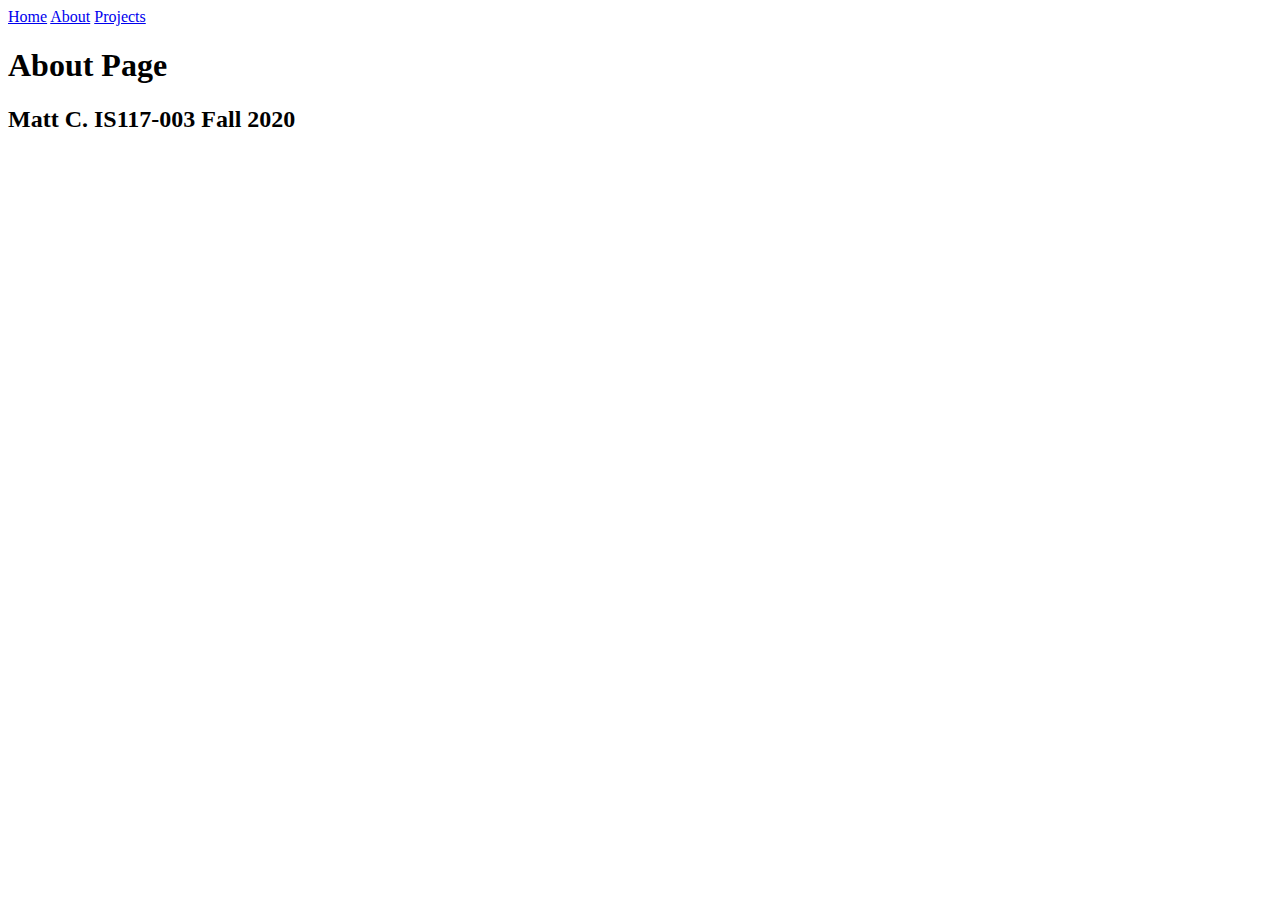
==== about.html @ 69cd09db "Task: Initial commit for HTML and CSS Introduction Homework using the previous homework, tweaked it," ====
<!DOCTYPE html>
<html lang="en">
<head>
    <meta charset="UTF-8">
    <title>About</title>
</head>
<body>
<a href="index.html">Home</a>
<a href="about.html">About</a>
<a href="projects/index.html">Projects</a>
<h1>About Page</h1>
<h2>Matt C. IS117-003 Fall 2020</h2>
</body>
</html>
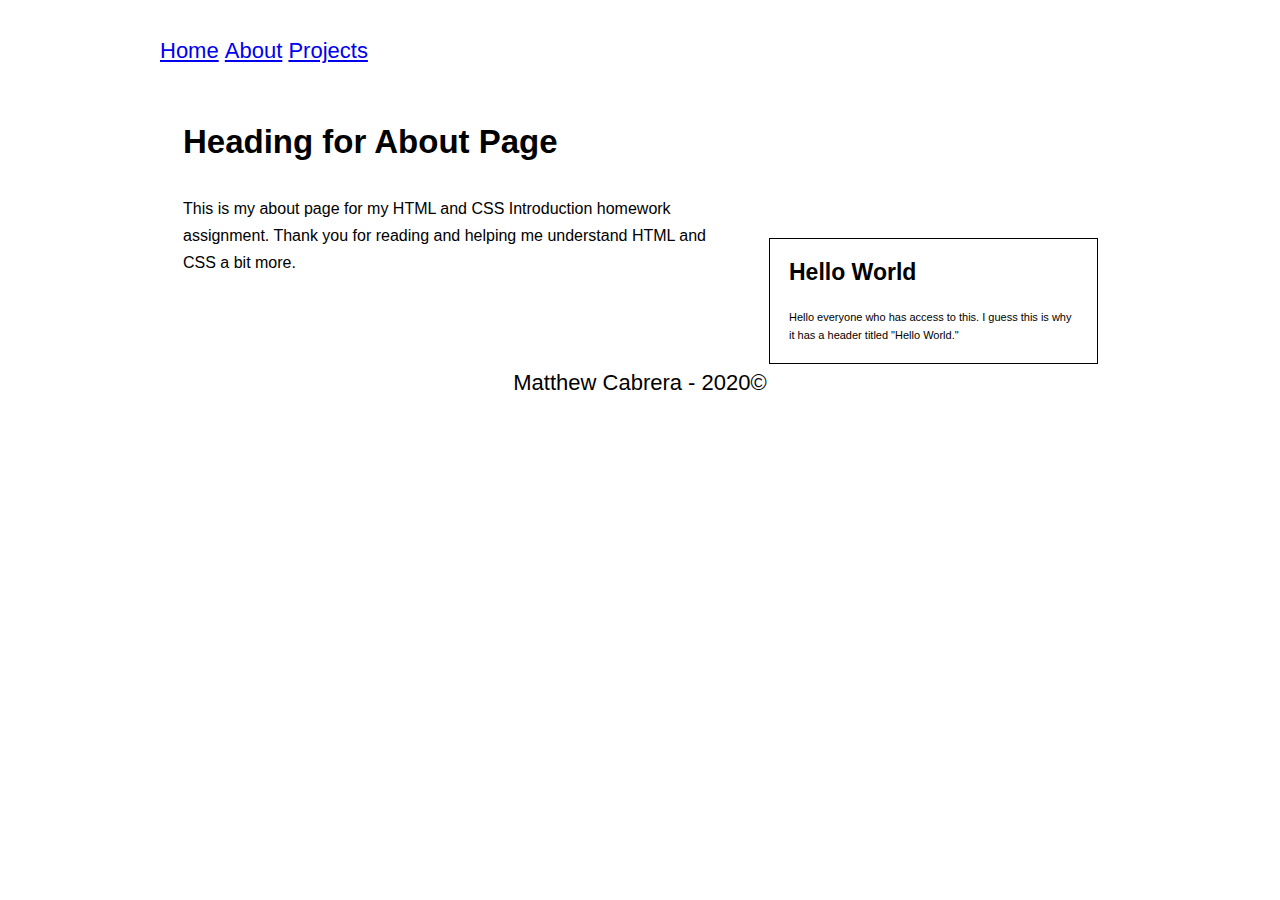
==== commit c27d094e: "Task: Updated html pages" ====
--- a/about.html
+++ b/about.html
@@ -2,13 +2,39 @@
 <html lang="en">
 <head>
     <meta charset="UTF-8">
-    <title>About</title>
+    <title>Title</title>
+    <link rel="stylesheet" href="css/main.css">
 </head>
 <body>
-<a href="index.html">Home</a>
-<a href="about.html">About</a>
-<a href="projects/index.html">Projects</a>
-<h1>About Page</h1>
-<h2>Matt C. IS117-003 Fall 2020</h2>
+
+<main id="main">
+    <menu id="primary-links">
+        <ul>
+            <li><a href="index.html">Home</a></li>
+            <li><a href="about.html">About</a></li>
+            <li><a href="projects.html">Projects</a></li>
+        </ul>
+    </menu>
+    <div id="content">
+        <h1 class="grt">Heading for About Page</h1>
+        <p>
+            This is my about page for my HTML and CSS Introduction homework assignment.
+            Thank you for reading and helping me understand HTML and CSS a bit more.
+        </p>
+    </div>
+    <div id="sidebar">
+        <div class="card">
+            <div class="title">
+                <h1>Hello World</h1>
+            </div>
+            <div class="body">
+                Hello everyone who has access to this. I guess this is why it has a header titled "Hello World."
+            </div>
+        </div>
+    </div>
+    <footer id="footer">
+        Matthew Cabrera - 2020&#169;
+    </footer>
+</main>
 </body>
 </html>--- a/css/main.css
+++ b/css/main.css
@@ -0,0 +1,94 @@
+body {
+    font-family: "Helvetica Neue", Helvetica, Arial, sans-serif;
+    font-size: 22px;
+    line-height: 37px;
+}
+/*
+Golden Ratio Calculation for Size
+960 / 1.618 = 593
+960 - 593 = 367
+To calculate vertical or horizontal spacing use the square root of the container
+*/
+#primary-links {
+    height: 86px;
+    line-height: 86px;
+}
+menu {
+    margin-block-start: 0;
+    margin-block-end: 0;
+    padding-inline-start: 0;
+}
+#primary-links li {
+    display: inline;
+}
+#primary-links ul {
+    padding: 0;
+    margin: 0;
+}
+#main {
+    margin-left: auto;
+    margin-right: auto;
+    width: 960px;
+}
+
+#content {
+    width: 544px;
+    padding-left: 23px;
+    padding-right: 23px;
+    float: left;
+    font-size: 16px;
+    line-height: 27px;
+}
+#sidebar {
+    width: 329px;
+    padding-top: 144px;
+    padding-left: 19px;
+    padding-right: 19px;
+    float: left;
+    font-size: 11px;
+    line-height: 18px;
+}
+#sidebar h1 {
+    font-size: 23px;
+    line-height: 36px;
+    margin-bottom: 18px;
+}
+
+#content h1 {
+    font-size: 33px;
+    line-height: 52px;
+    margin-bottom: 27px;
+}
+#footer {
+    clear: both;
+    text-align: center;
+}
+h2 {
+    font-size: 36px;
+    line-height: 57px;
+    margin-top: 60px;
+    margin-bottom: 23px;
+}
+
+h3 {
+    font-size: 28px;
+    line-height: 46px;
+    margin-top: 37px;
+    margin-bottom: 14px;
+}
+
+h4 {
+    font-size: 22px;
+    line-height: 37px;
+    font-weight: bold;
+    margin-bottom: 9px;
+}
+.card {
+    border: 1px solid black;
+    padding-left: 19px;
+    padding-right: 19px;
+    padding-bottom: 19px;
+}
+.card .image {
+    width: 289px;
+}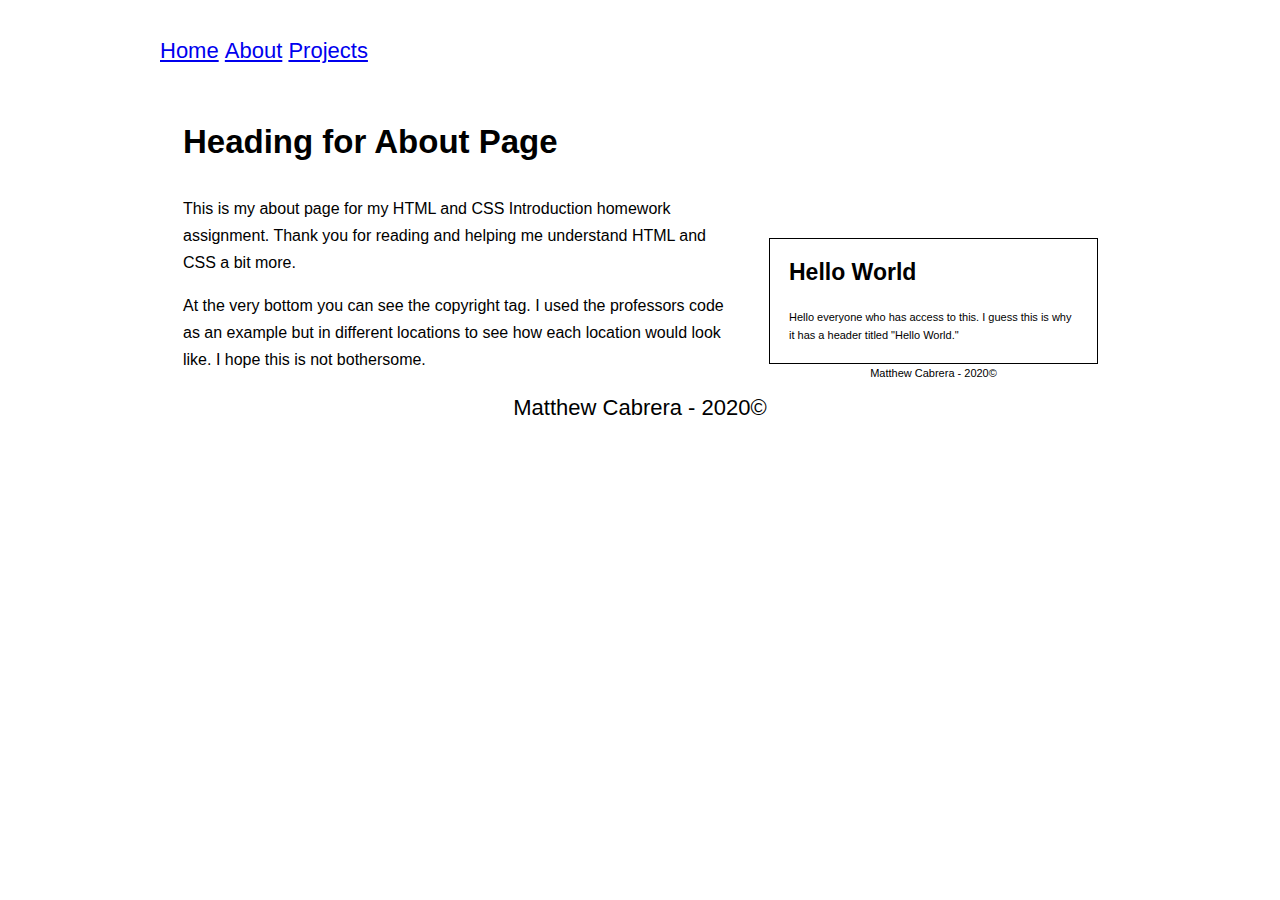
==== commit 290bd0d3: "Task: Updated html pages with different locations of my name with the copyright and paragraph tags e" ====
--- a/about.html
+++ b/about.html
@@ -21,6 +21,11 @@
             This is my about page for my HTML and CSS Introduction homework assignment.
             Thank you for reading and helping me understand HTML and CSS a bit more.
         </p>
+        <p>
+            At the very bottom you can see the copyright tag. I used the professors code
+            as an example but in different locations to see how each location would look like.
+            I hope this is not bothersome.
+        </p>
     </div>
     <div id="sidebar">
         <div class="card">
@@ -31,6 +36,9 @@
                 Hello everyone who has access to this. I guess this is why it has a header titled "Hello World."
             </div>
         </div>
+        <footer id="footer">
+            Matthew Cabrera - 2020&#169;
+        </footer>
     </div>
     <footer id="footer">
         Matthew Cabrera - 2020&#169;
